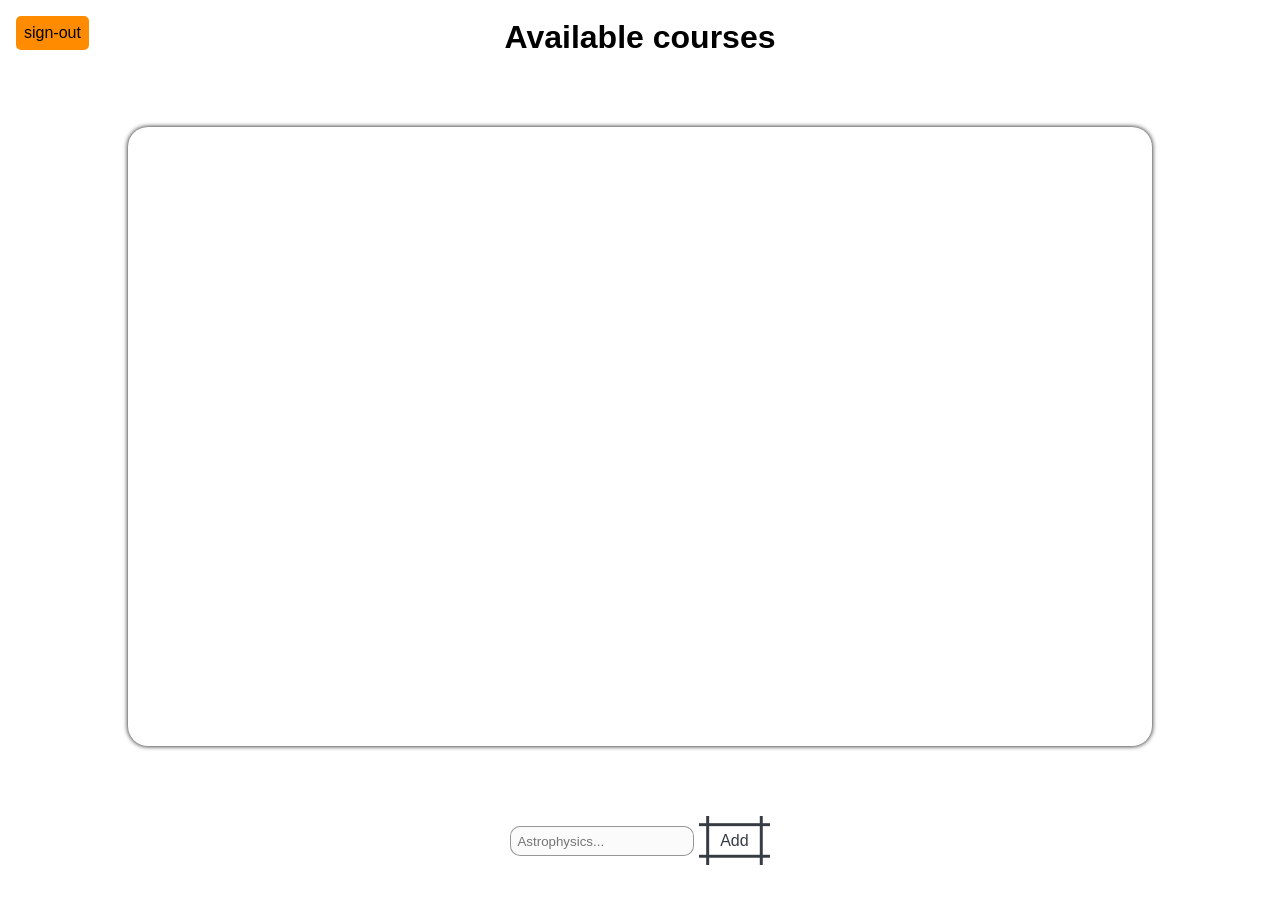
==== 03-node/08-mongoose-design/vladiByk/public/courses.html @ d22c449a "first commit" ====
<!DOCTYPE html>
<html lang="en">
  <head>
    <meta charset="UTF-8" />
    <meta http-equiv="X-UA-Compatible" content="IE=edge" />
    <meta name="viewport" content="width=device-width, initial-scale=1.0" />
    <title>Courses page</title>
    <link rel="stylesheet" href="./style/css/button.css" />
    <link rel="stylesheet" href="./style/css/input.css" />
    <link rel="stylesheet" href="./style/css/coursesPage.css" />
    <script src="./src/courses/index.js" defer></script>
  </head>
  <body>
    <a class="logOut" href="./index.html">sign-out</a>
    <h1>Available courses</h1>
    <div id="coursesRoot">
      <!-- <a href="./students.html" class="course">Law</a>
      <a href="./students.html" class="course">English</a>
      <a href="./students.html" class="course">Gym</a>
      <a href="./students.html" class="course">Neurosciences</a>
      <a href="./students.html" class="course">Biochemistry</a>
      <a href="./students.html" class="course">Medicine</a> -->
    </div>
    <form action="" method="post">
      <label for="addCourseName">
        <input
          type="text"
          name="addCourseName"
          id="addCourseName"
          placeholder="Astrophysics..."
        />
      </label>
      <button type="submit">Add</button>
    </form>
  </body>
</html>
---- 03-node/08-mongoose-design/vladiByk/public/style/css/button.css ----
button {
  --b: 3px; /* border thickness */
  --s: 0.45em; /* size of the corner */
  --color: #373b44;
  padding: calc(0.5em + var(--s)) calc(0.9em + var(--s));
  color: var(--color);
  --_p: var(--s);
  background: conic-gradient(from 90deg at var(--b) var(--b), rgba(0, 0, 0, 0) 90deg, var(--color) 0) var(--_p) var(--_p)/calc(100% - var(--b) - 2 * var(--_p)) calc(100% - var(--b) - 2 * var(--_p));
  transition: 0.3s linear, color 0s, background-color 0s;
  outline: var(--b) solid rgba(0, 0, 0, 0);
  outline-offset: 0.6em;
  font-size: 16px;
  border: 0;
  -moz-user-select: none;
       user-select: none;
  -webkit-user-select: none;
  touch-action: manipulation;
  cursor: pointer;
}

button:hover,
button:focus-visible {
  --_p: 0px;
  outline-color: var(--color);
  outline-offset: 0.05em;
}

button:active {
  background: var(--color);
  color: #fff;
}/*# sourceMappingURL=button.css.map */
---- 03-node/08-mongoose-design/vladiByk/public/style/css/input.css ----
input {
  outline: none;
  border-radius: 10px;
  border: 1px solid rgba(0, 0, 0, 0.4);
  background-color: rgba(245, 245, 245, 0.447);
  padding: 0.5em;
}

input:focus {
  box-shadow: 0 0 5px black;
}

input::-webkit-outer-spin-button,
input::-webkit-inner-spin-button {
  -webkit-appearance: none;
  margin: 0;
}

input[type=submit] {
  cursor: pointer;
}/*# sourceMappingURL=input.css.map */
---- 03-node/08-mongoose-design/vladiByk/public/style/css/coursesPage.css ----
* {
  padding: 0;
  margin: 0;
  box-sizing: border-box;
  font-family: Verdana, "Segoe UI", Tahoma, Geneva, sans-serif;
}

img,
embed,
object,
video {
  max-width: 100%;
  max-height: 100%;
}

body {
  height: 100vh;
  width: 100vw;
  display: flex;
  flex-direction: column;
  justify-content: space-around;
  align-items: center;
  gap: 2rem;
  padding-bottom: 1rem;
}

#coursesRoot {
  height: 70%;
  width: 80%;
  box-shadow: 0 0 5px black;
  border-radius: 20px;
  padding: 2rem;
  display: grid;
  grid-template-columns: repeat(4, 1fr);
  grid-template-rows: repeat(3, 1fr);
  gap: 2rem;
}
#coursesRoot .course {
  width: 100%;
  height: 100%;
  border-radius: 5px;
  border: 1px solid black;
  display: flex;
  align-items: center;
  justify-content: center;
  cursor: pointer;
}
#coursesRoot .course:hover {
  box-shadow: 0 0 10px rgb(47, 6, 6);
}

.logOut {
  position: absolute;
  top: 1rem;
  left: 1rem;
  transition: all 0.3s;
  background-color: darkorange;
  padding: 0.5rem;
  border-radius: 5px;
}

.logOut:hover {
  transform: scale(1.05);
}

a {
  text-decoration: none;
  color: inherit;
}/*# sourceMappingURL=coursesPage.css.map */
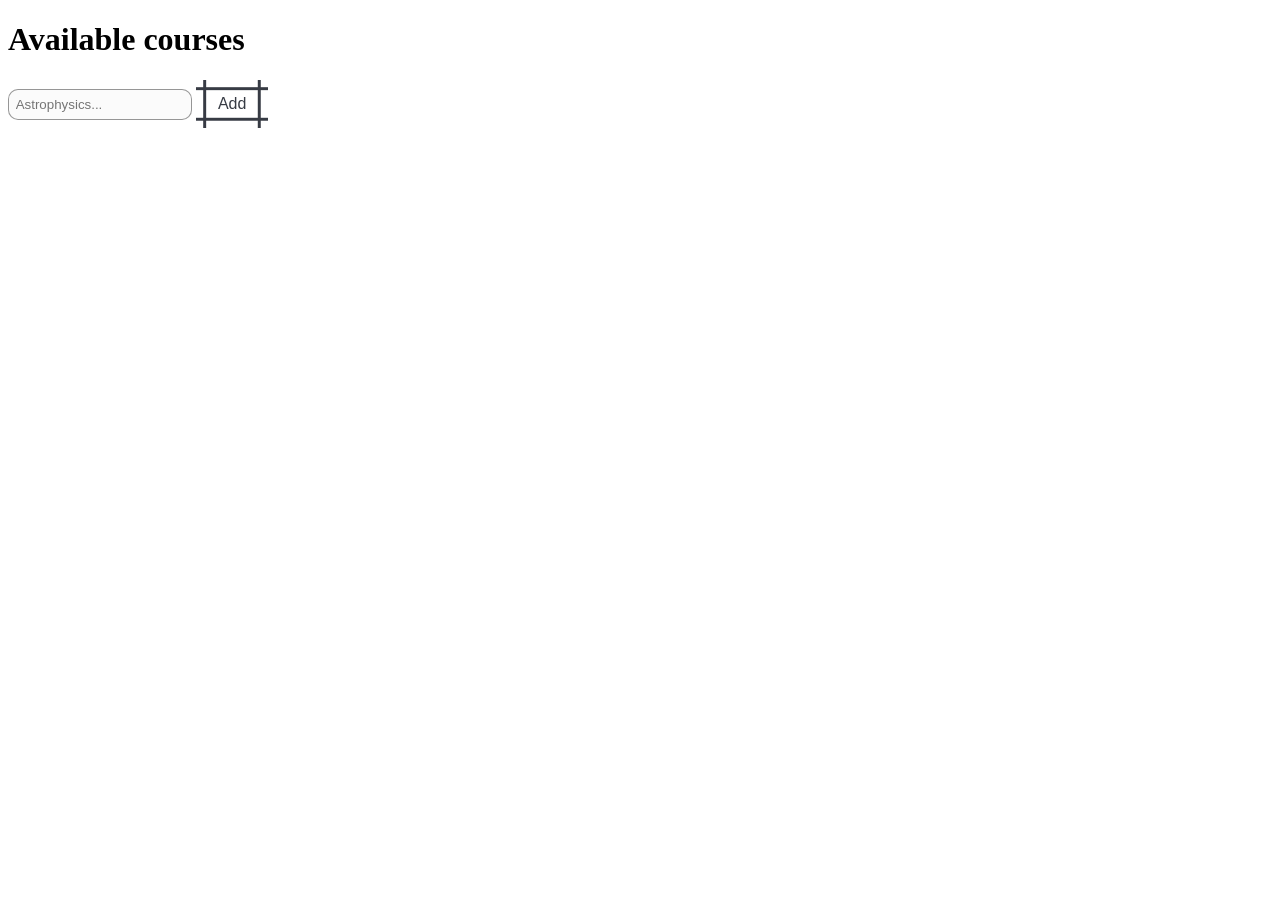
==== commit 27d7e8d6: "root render pages" ====
--- a/03-node/08-mongoose-design/vladiByk/public/courses.html
+++ b/03-node/08-mongoose-design/vladiByk/public/courses.html
@@ -11,16 +11,16 @@
     <script src="./src/courses/index.js" defer></script>
   </head>
   <body>
-    <a class="logOut" href="./index.html">sign-out</a>
+    <!-- <a class="logOut" href="./index.html">sign-out</a> -->
     <h1>Available courses</h1>
-    <div id="coursesRoot">
-      <!-- <a href="./students.html" class="course">Law</a>
+    <!-- <div id="coursesRoot">
+      <a href="./students.html" class="course">Law</a>
       <a href="./students.html" class="course">English</a>
       <a href="./students.html" class="course">Gym</a>
       <a href="./students.html" class="course">Neurosciences</a>
       <a href="./students.html" class="course">Biochemistry</a>
-      <a href="./students.html" class="course">Medicine</a> -->
-    </div>
+      <a href="./students.html" class="course">Medicine</a>
+    </div> -->
     <form action="" method="post">
       <label for="addCourseName">
         <input
--- a/03-node/08-mongoose-design/vladiByk/public/style/css/coursesPage.css
+++ b/03-node/08-mongoose-design/vladiByk/public/style/css/coursesPage.css
@@ -1,29 +1,3 @@
-* {
-  padding: 0;
-  margin: 0;
-  box-sizing: border-box;
-  font-family: Verdana, "Segoe UI", Tahoma, Geneva, sans-serif;
-}
-
-img,
-embed,
-object,
-video {
-  max-width: 100%;
-  max-height: 100%;
-}
-
-body {
-  height: 100vh;
-  width: 100vw;
-  display: flex;
-  flex-direction: column;
-  justify-content: space-around;
-  align-items: center;
-  gap: 2rem;
-  padding-bottom: 1rem;
-}
-
 #coursesRoot {
   height: 70%;
   width: 80%;
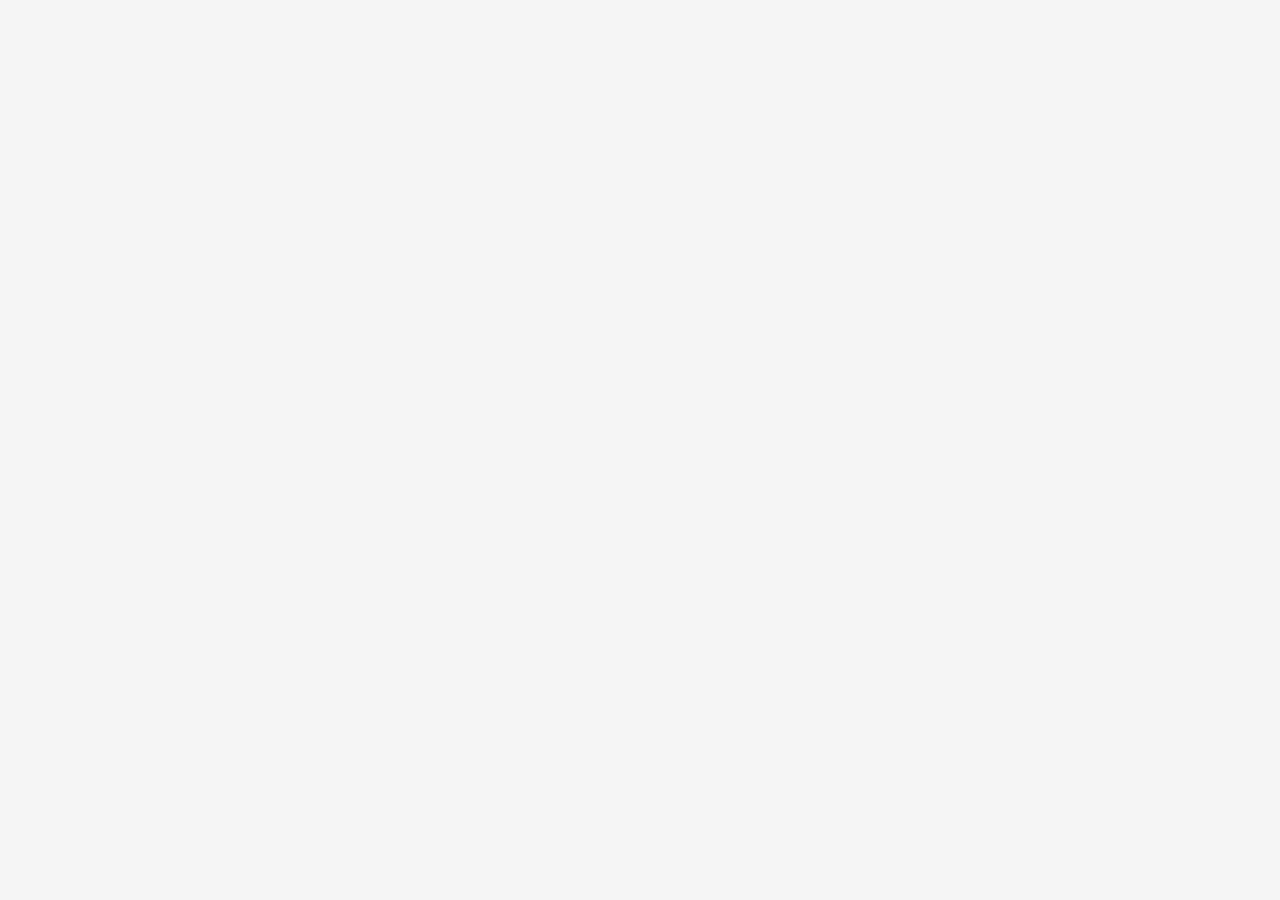
==== commit 4ba5aa49: "WIP  /teacher path" ====
--- a/03-node/08-mongoose-design/vladiByk/public/courses.html
+++ b/03-node/08-mongoose-design/vladiByk/public/courses.html
@@ -7,30 +7,21 @@
     <title>Courses page</title>
     <link rel="stylesheet" href="./style/css/button.css" />
     <link rel="stylesheet" href="./style/css/input.css" />
+    <link rel="stylesheet" href="./style/css/loginPage.css" />
     <link rel="stylesheet" href="./style/css/coursesPage.css" />
-    <script src="./src/courses/index.js" defer></script>
+    <link rel="stylesheet" href="./style/css/studentList.css" />
+    <link rel="stylesheet" href="./style/css/root.css" />
+    <script
+      src="https://kit.fontawesome.com/0d9e773bea.js"
+      crossorigin="anonymous"
+    ></script>
+    <script src="./src/courses/helpers.ts"></script>
+    <script src="./src/courses/view.ts"></script>
+    <script src="./src/courses/model.ts"></script>
+    <script src="./src/courses/controller.ts"></script>
+    <script src="./src/courses/index.ts"></script>
   </head>
   <body>
-    <!-- <a class="logOut" href="./index.html">sign-out</a> -->
-    <h1>Available courses</h1>
-    <!-- <div id="coursesRoot">
-      <a href="./students.html" class="course">Law</a>
-      <a href="./students.html" class="course">English</a>
-      <a href="./students.html" class="course">Gym</a>
-      <a href="./students.html" class="course">Neurosciences</a>
-      <a href="./students.html" class="course">Biochemistry</a>
-      <a href="./students.html" class="course">Medicine</a>
-    </div> -->
-    <form action="" method="post">
-      <label for="addCourseName">
-        <input
-          type="text"
-          name="addCourseName"
-          id="addCourseName"
-          placeholder="Astrophysics..."
-        />
-      </label>
-      <button type="submit">Add</button>
-    </form>
+    <div id="root"></div>
   </body>
 </html>
--- a/03-node/08-mongoose-design/vladiByk/public/style/css/loginPage.css
+++ b/03-node/08-mongoose-design/vladiByk/public/style/css/loginPage.css
@@ -0,0 +1,6 @@
+#teacherLoginForm {
+  display: flex;
+  flex-direction: column;
+  justify-content: center;
+  gap: 3rem;
+}/*# sourceMappingURL=loginPage.css.map */
--- a/03-node/08-mongoose-design/vladiByk/public/style/css/studentList.css
+++ b/03-node/08-mongoose-design/vladiByk/public/style/css/studentList.css
@@ -0,0 +1,92 @@
+#studentsRoot {
+  max-height: 100%;
+  width: 100%;
+  display: flex;
+  flex-direction: column;
+  align-items: center;
+  gap: 1rem;
+  overflow-y: auto;
+  scrollbar-color: #6969dd #e0e0e0;
+  scrollbar-width: thin;
+}
+
+#studentsRoot::-webkit-scrollbar {
+  width: 10px;
+  background-color: #f5f5f5;
+}
+
+#studentsRoot::-webkit-scrollbar-track {
+  -webkit-box-shadow: inset 0 0 6px rgba(0, 0, 0, 0.3);
+  background-color: #f5f5f5;
+  border-radius: 10px;
+}
+
+#studentsRoot::-webkit-scrollbar-thumb {
+  border-radius: 10px;
+  background-image: -webkit-gradient(linear, left bottom, left top, color-stop(0.44, rgb(122, 153, 217)), color-stop(0.72, rgb(73, 125, 189)), color-stop(0.86, rgb(28, 58, 148)));
+}
+
+.studentDiv {
+  width: 40%;
+  min-width: 450px;
+  display: flex;
+  justify-content: space-between;
+  gap: 1rem;
+}
+.studentDiv span {
+  margin-left: auto;
+}
+
+.editWindow {
+  position: absolute;
+  margin: auto;
+  height: 70%;
+  aspect-ratio: 1/1;
+  border-radius: 30px;
+  box-shadow: 0 0 10px 1000px rgba(0, 0, 0, 0.8);
+  background-color: darkgoldenrod;
+  z-index: 1;
+  display: flex;
+  justify-content: space-around;
+  align-items: center;
+  flex-direction: column;
+  display: none;
+}
+.editWindow ul {
+  width: 50%;
+  display: flex;
+  flex-direction: column;
+  gap: 0.5rem;
+}
+.editWindow ul div {
+  display: flex;
+  justify-content: space-between;
+}
+.editWindow ul li {
+  display: flex;
+  justify-content: space-between;
+}
+.editWindow ul li input {
+  width: 30%;
+}
+.editWindow ul li .listIcons {
+  display: flex;
+  gap: 1rem;
+}
+
+h4 {
+  margin-top: auto;
+}
+
+i {
+  cursor: pointer;
+}
+
+#backToCoursesPageBtn {
+  position: absolute;
+  top: 1rem;
+  left: 1rem;
+  font-size: 0.5rem;
+  width: 3rem;
+  height: 2rem;
+}/*# sourceMappingURL=studentList.css.map */
--- a/03-node/08-mongoose-design/vladiByk/public/style/css/root.css
+++ b/03-node/08-mongoose-design/vladiByk/public/style/css/root.css
@@ -0,0 +1,26 @@
+* {
+  padding: 0;
+  margin: 0;
+  box-sizing: border-box;
+  font-family: Verdana, "Segoe UI", Tahoma, Geneva, sans-serif;
+}
+
+img,
+embed,
+object,
+video {
+  max-width: 100%;
+  max-height: 100%;
+}
+
+#root {
+  height: 100vh;
+  max-width: 100vw;
+  display: flex;
+  flex-direction: column;
+  justify-content: center;
+  align-items: center;
+  gap: 1rem;
+  padding: 1rem 0;
+  background-color: #f5f5f5;
+}/*# sourceMappingURL=root.css.map */
